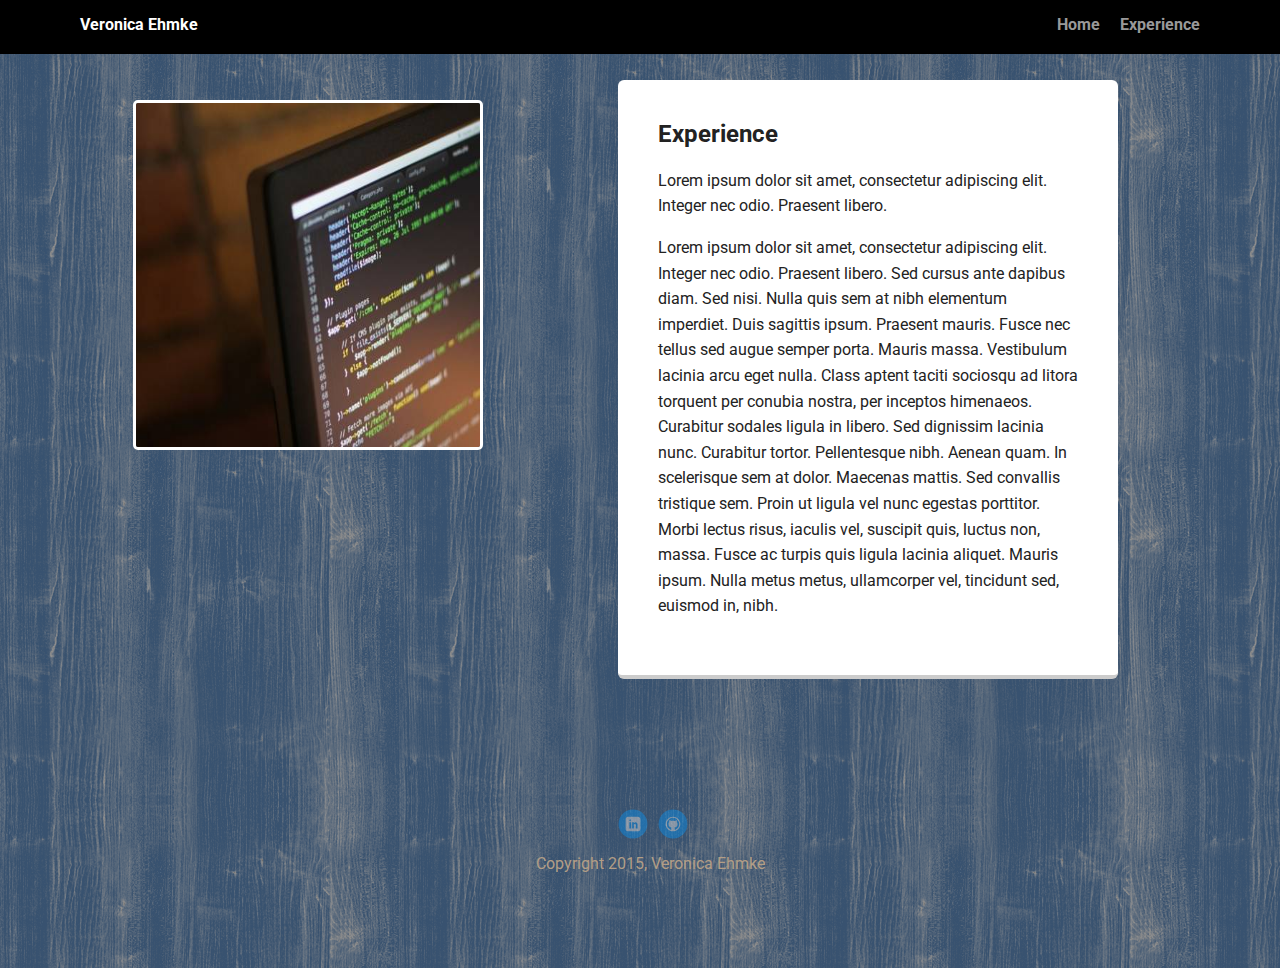
==== portfolio_update_v1/experience.html @ 93cae252 "second page added" ====
<!DOCTYPE html>
<html lang="en" dir="ltr">
  <head>
    <meta charset="utf-8">
    <title>Experience</title>
    <meta name="viewport" content="width=device-width, initial-scale=1.0">
    <link rel="stylesheet" href="styles.css">
    <link href="https://fonts.googleapis.com/css?family=Muli%7CRoboto:400,300,500,700,900" rel="stylesheet"></head>
  </head>
  <body>
    <div class="main-nav">
        <ul class="nav">
          <li class="name">Veronica Ehmke</li>
          <li><a href="index.html">Home</a></li>
          <li><a href="experience.html">Experience</a></li>
        </ul>
    </div>

    <main class="flex pastProject">
        <img src="images/project.jpg" alt="computer screen coding" class= "project">
      <div class="card">
        <h2>Experience</h2>
        <p>Lorem ipsum dolor sit amet, consectetur adipiscing elit. Integer nec odio. Praesent libero. </p>
        <p>Lorem ipsum dolor sit amet, consectetur adipiscing elit. Integer nec odio. Praesent libero. Sed cursus ante dapibus diam. Sed nisi. Nulla quis sem at nibh elementum imperdiet. Duis sagittis ipsum. Praesent mauris. Fusce nec tellus sed augue semper porta. Mauris massa. Vestibulum lacinia arcu eget nulla. Class aptent taciti sociosqu ad litora torquent per conubia nostra, per inceptos himenaeos. Curabitur sodales ligula in libero. Sed dignissim lacinia nunc. Curabitur tortor. Pellentesque nibh. Aenean quam. In scelerisque sem at dolor. Maecenas mattis. Sed convallis tristique sem. Proin ut ligula vel nunc egestas porttitor. Morbi lectus risus, iaculis vel, suscipit quis, luctus non, massa. Fusce ac turpis quis ligula lacinia aliquet. Mauris ipsum. Nulla metus metus, ullamcorper vel, tincidunt sed, euismod in, nibh. </p>
      </div>
    </main>

      <footer>
        <ul>
          <li><a href="https://www.linkedin.com/in/veronica-ehmke-1228a0161" target= "_blank" class="social linkedin">LinkedIn</a></li>
          <li><a href="https://github.com/VeronicaE12" target= "_blank" class="social github">Github</a></li>
        </ul>
        <p class="copyright">Copyright 2015, Veronica Ehmke</p>
      </footer>
  </body>
</html>
---- portfolio_update_v1/styles.css ----
/* Global Layout Set-up */
* {
  box-sizing: border-box;
}

body {
  margin: 0;
  padding: 0;
  text-align: center;
  font-family: 'Roboto', sans-serif;
  color: #222;
  background: #385270;
  background-image: url('images/purty-wood.png');
}
/* Link Styles */

a {
  text-decoration: none;
  color: #999;
}
a:hover {
  color: #6633ff;
}

/* Section Styles */

.main-nav {
  width: 100%;
  background: black;
  min-height: 30px;
  padding: 10px;
  position: fixed;
  text-align: center;
}
.nav {
  display: flex;
  justify-content: space-around;
  font-weight: 700;
  list-style-type: none;
  margin: 0 auto;
  padding: 0;
}

.nav .name {
    display: block;
    margin-right: auto;
    color: white;
}
.nav li {
  padding: 5px 10px 10px 10px;
}
.nav a {
  transition: all .5s;
}
.nav a:hover {
  color: white
}

header {
  text-align: center;
  background: url('images/denver-colorado.jpg') no-repeat top center;
  background-size: cover;
  overflow: hidden;
  padding-top: 60px;
}
header {
  line-height: 1.5;
}
header .profile-image {
  margin-top: 50px;
  width: 150px;
  height: 150px;
  border-radius: 50%;
  border: 3px solid white;
  transition: all .5s;
}
header .profile-image:hover {
  transform: scale(1.2) rotate(5deg);
}
.project {
  margin-top: 50px;
  width: 350px;
  height: 350px;
  border-radius: 5px;
  border: 3px solid white;
}

.tag {
  background-color: #efefef;
  color: black;
  padding: 10px;
  border-radius: 5px;
  display: table;
  margin: 10px auto;
}
.location {
  background-color: #222;
  color: #FA4673;
}
.card {
  margin: 30px;
  padding: 20px 40px 40px;
  max-width: 500px;
  text-align: left;
  background: #fff;
  border-bottom: 4px solid #ccc;
  border-radius: 6px;
  transition: all .5s;
}
.card:hover {
  border-color: #FA4673;
}
.pastProject {
  margin: 50px;
  padding: 50px 40px 40px;
  max-width: 500px;

}
ul.skills {
  padding: 0;
  text-align: center;
}

.skills li {
  border-radius: 6px;
  display: inline-block;
  background: #ff9904;
  color: white;
  padding: 5px 10px;
  margin: 2px;
}

.skills li:nth-child(odd) {
  background: #0399ff;
}

footer {
  width: 100%;
  min-height: 30px;
  padding: 20px 0 40px 20px;
}

footer .copyright {
  top: -8px;
  font-size: .75em;
  color: #B39E86;
}

footer ul {
  list-style-type: none;
  margin: 0;
  padding: 0;
}

footer ul li {
  display: inline-block;
}

a.social {
  display: inline-block;
  text-indent: -9999px;
  margin-left: 5px;
  width: 30px;
  height: 30px;
  background-size: 30px 30px;
  opacity: .4;
  transition: all .5s;
}
a.twitter {
  background-image: url(images/twitter.svg);
}
a.linkedin {
  background-image: url(images/linkedin.svg);
}
a.github {
  background-image: url(images/github.svg);
}
a.social:hover {
  opacity: 1;
}
.clearfix {
  clear: both;
}

/* Styles for larger screens */
@media screen and (min-width: 720px) {

  .flex {
      display: -ms-flexbox;      /* TWEENER - IE 10 */
      display: flex;
      max-width: 1200px;
      -ms-flex-pack: distribute;
      justify-content: space-around;
      margin: 0 auto;
  }

  header {
    min-height: 470px;
  }

  .nav {
    max-width: 1200px;
    padding: 0 30px;
  }


  main {
    padding-top: 20px;
  }

  main p {
    line-height: 1.6em;
  }

  footer {
    font-size: 1.3em;
    max-width: 1200px;
    margin: 40px auto;
  }

}
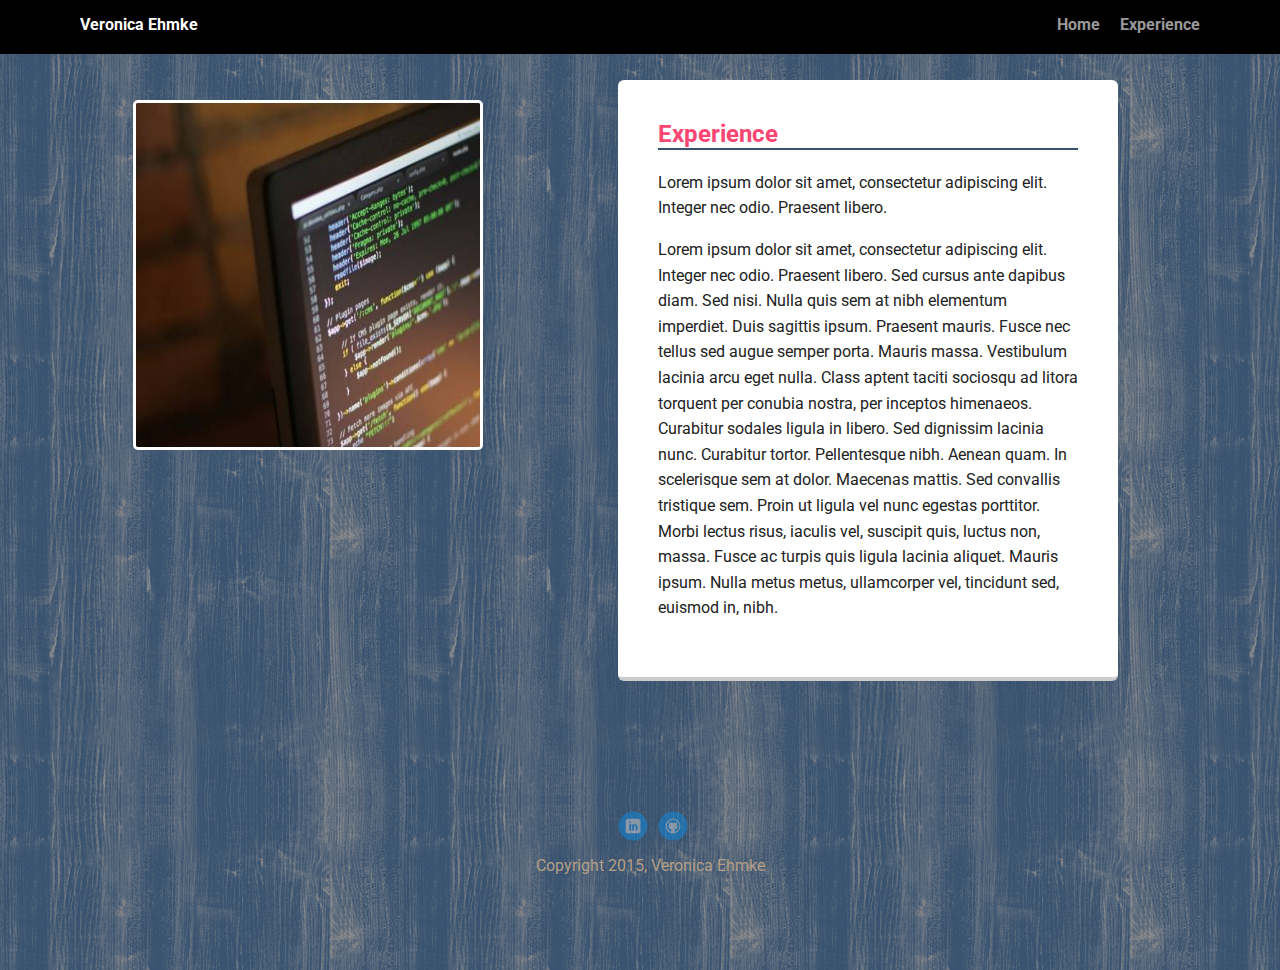
==== commit 814a026c: "finished page" ====
--- a/portfolio_update_v1/experience.html
+++ b/portfolio_update_v1/experience.html
@@ -5,7 +5,7 @@
     <title>Experience</title>
     <meta name="viewport" content="width=device-width, initial-scale=1.0">
     <link rel="stylesheet" href="styles.css">
-    <link href="https://fonts.googleapis.com/css?family=Muli%7CRoboto:400,300,500,700,900" rel="stylesheet"></head>
+    <link href="https://fonts.googleapis.com/css?family=Muli%7CRoboto:400,300,500,700,900" rel="stylesheet">
   </head>
   <body>
     <div class="main-nav">
--- a/portfolio_update_v1/styles.css
+++ b/portfolio_update_v1/styles.css
@@ -21,7 +21,10 @@
 a:hover {
   color: #6633ff;
 }
-
+h2 {
+  color: #FA4673;
+  border-bottom: solid 2px #385270;
+}
 /* Section Styles */
 
 .main-nav {
@@ -71,8 +74,8 @@
   width: 150px;
   height: 150px;
   border-radius: 50%;
-  border: 3px solid white;
-  transition: all .5s;
+  border: 2px solid white;
+  transition: all .7s;
 }
 header .profile-image:hover {
   transform: scale(1.2) rotate(5deg);
@@ -114,7 +117,21 @@
   margin: 50px;
   padding: 50px 40px 40px;
   max-width: 500px;
-
+}
+.hobbies {
+  display: block;
+  clear: both;
+  margin: 0 auto;
+  padding: 20px 40px 40px;
+  max-width: 500px;
+  text-align: left;
+  background: #fff;
+  border-bottom: 4px solid #ccc;
+  border-radius: 6px;
+  transition: all .5s;
+}
+.mountains {
+  margin-left: 50px;
 }
 ul.skills {
   padding: 0;
